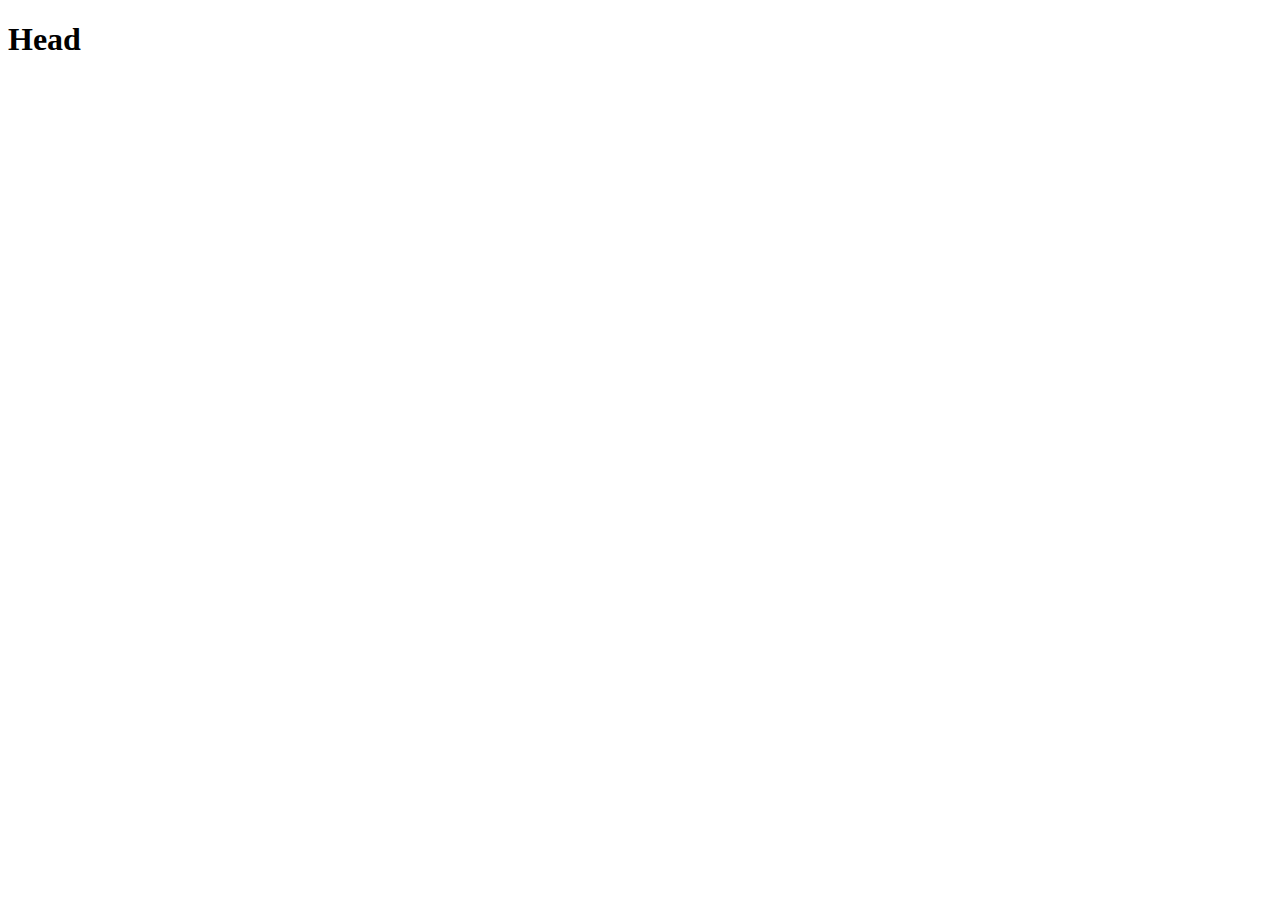
==== about..html @ 37d178a1 "change to file" ====
<!DOCTYPE html>
<html lang="en">
<head>
    <meta charset="UTF-8">
    <meta http-equiv="X-UA-Compatible" content="IE=edge">
    <meta name="viewport" content="width=device-width, initial-scale=1.0">
    <title>Document</title>
</head>
<body>
    <h1>Head</h1>
</body>
</html>
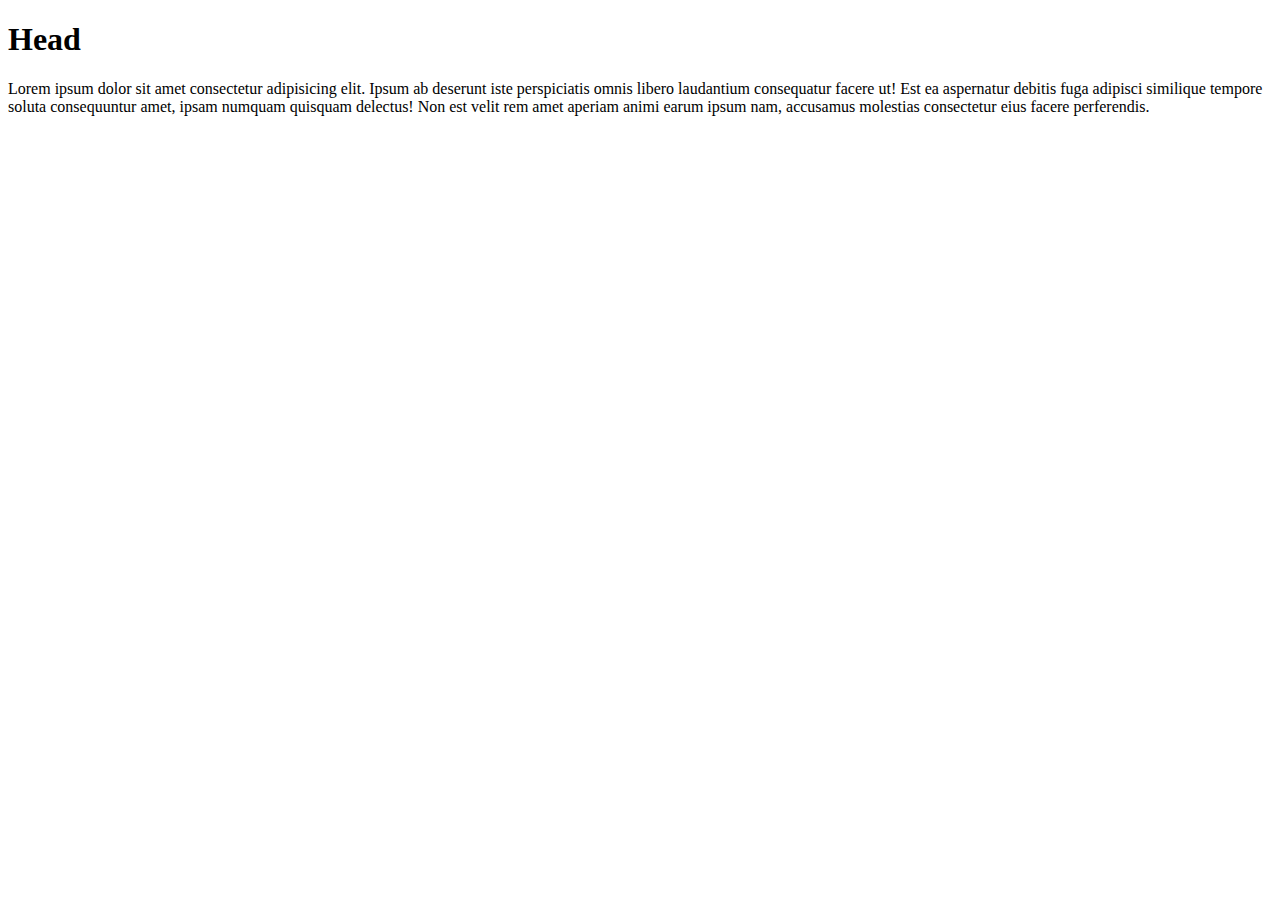
==== commit 3d54603c: "Edit 1" ====
--- a/about..html
+++ b/about..html
@@ -8,5 +8,6 @@
 </head>
 <body>
     <h1>Head</h1>
+    <p>Lorem ipsum dolor sit amet consectetur adipisicing elit. Ipsum ab deserunt iste perspiciatis omnis libero laudantium consequatur facere ut! Est ea aspernatur debitis fuga adipisci similique tempore soluta consequuntur amet, ipsam numquam quisquam delectus! Non est velit rem amet aperiam animi earum ipsum nam, accusamus molestias consectetur eius facere perferendis.</p>
 </body>
 </html>
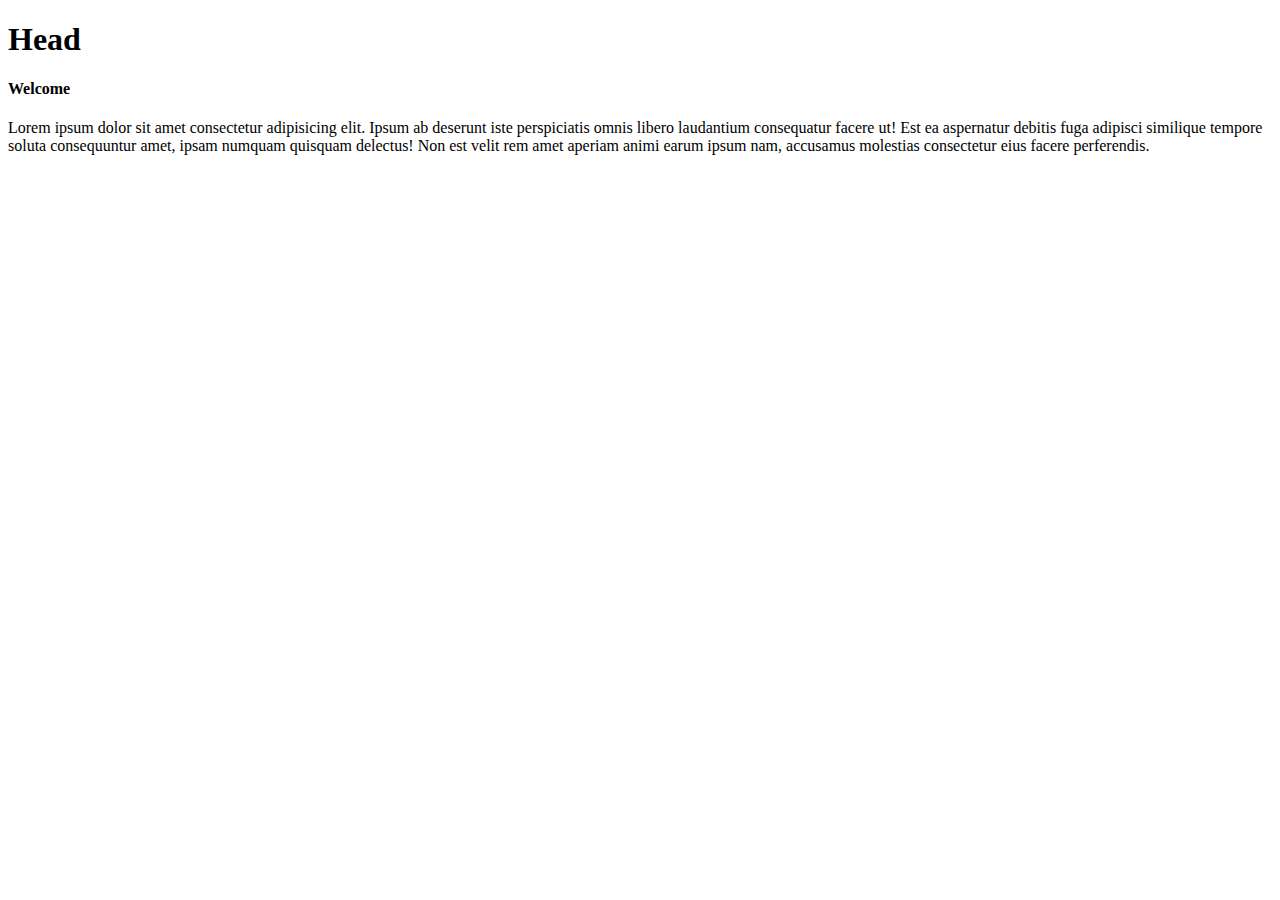
==== commit 7751aec9: "Add Welcome" ====
--- a/about..html
+++ b/about..html
@@ -8,6 +8,7 @@
 </head>
 <body>
     <h1>Head</h1>
+     <h4>Welcome</h4>
     <p>Lorem ipsum dolor sit amet consectetur adipisicing elit. Ipsum ab deserunt iste perspiciatis omnis libero laudantium consequatur facere ut! Est ea aspernatur debitis fuga adipisci similique tempore soluta consequuntur amet, ipsam numquam quisquam delectus! Non est velit rem amet aperiam animi earum ipsum nam, accusamus molestias consectetur eius facere perferendis.</p>
 </body>
 </html>
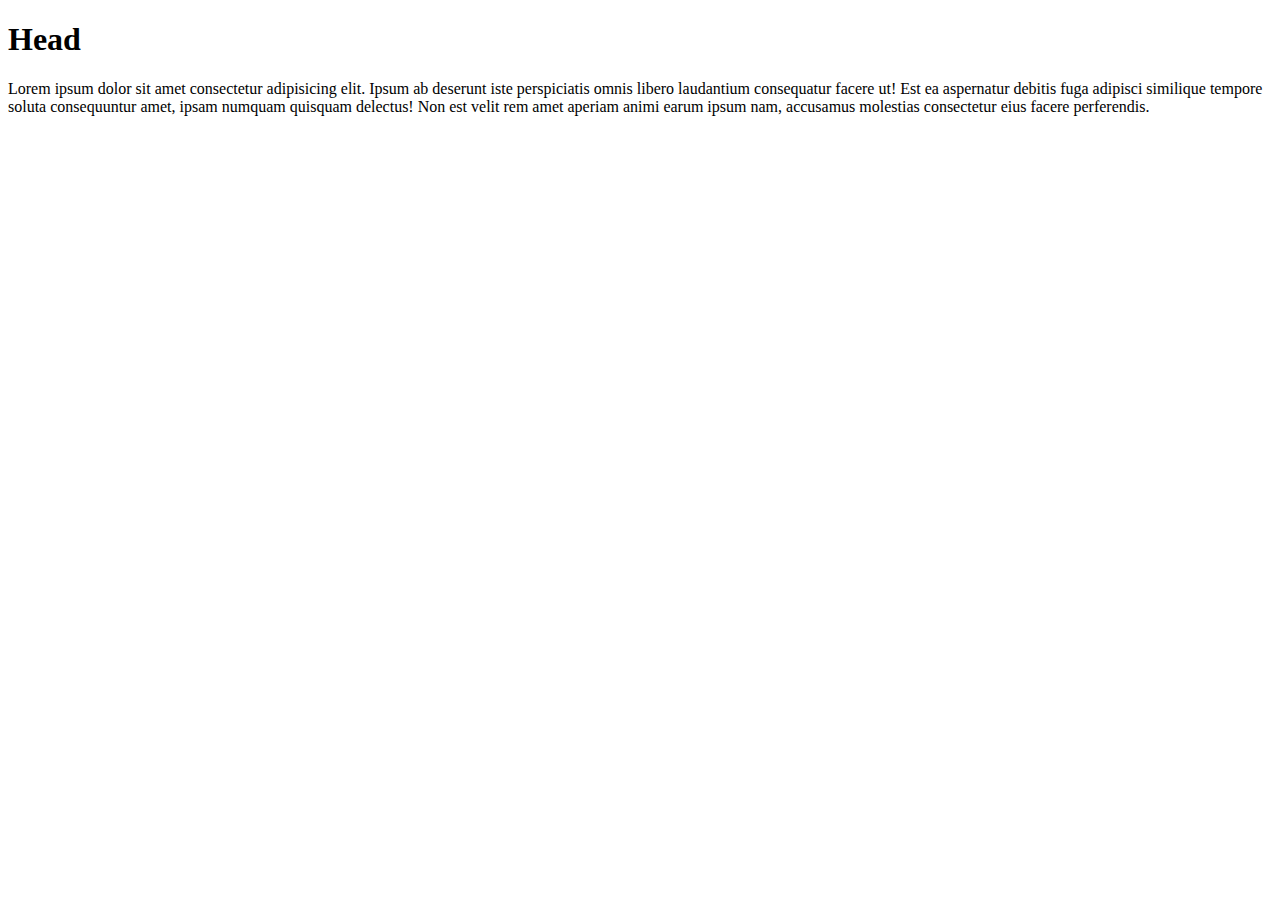
==== commit 5c4aec47: "Delete Welcome" ====
--- a/about..html
+++ b/about..html
@@ -8,7 +8,8 @@
 </head>
 <body>
     <h1>Head</h1>
-     <h4>Welcome</h4>
+    
+
     <p>Lorem ipsum dolor sit amet consectetur adipisicing elit. Ipsum ab deserunt iste perspiciatis omnis libero laudantium consequatur facere ut! Est ea aspernatur debitis fuga adipisci similique tempore soluta consequuntur amet, ipsam numquam quisquam delectus! Non est velit rem amet aperiam animi earum ipsum nam, accusamus molestias consectetur eius facere perferendis.</p>
 </body>
 </html>
